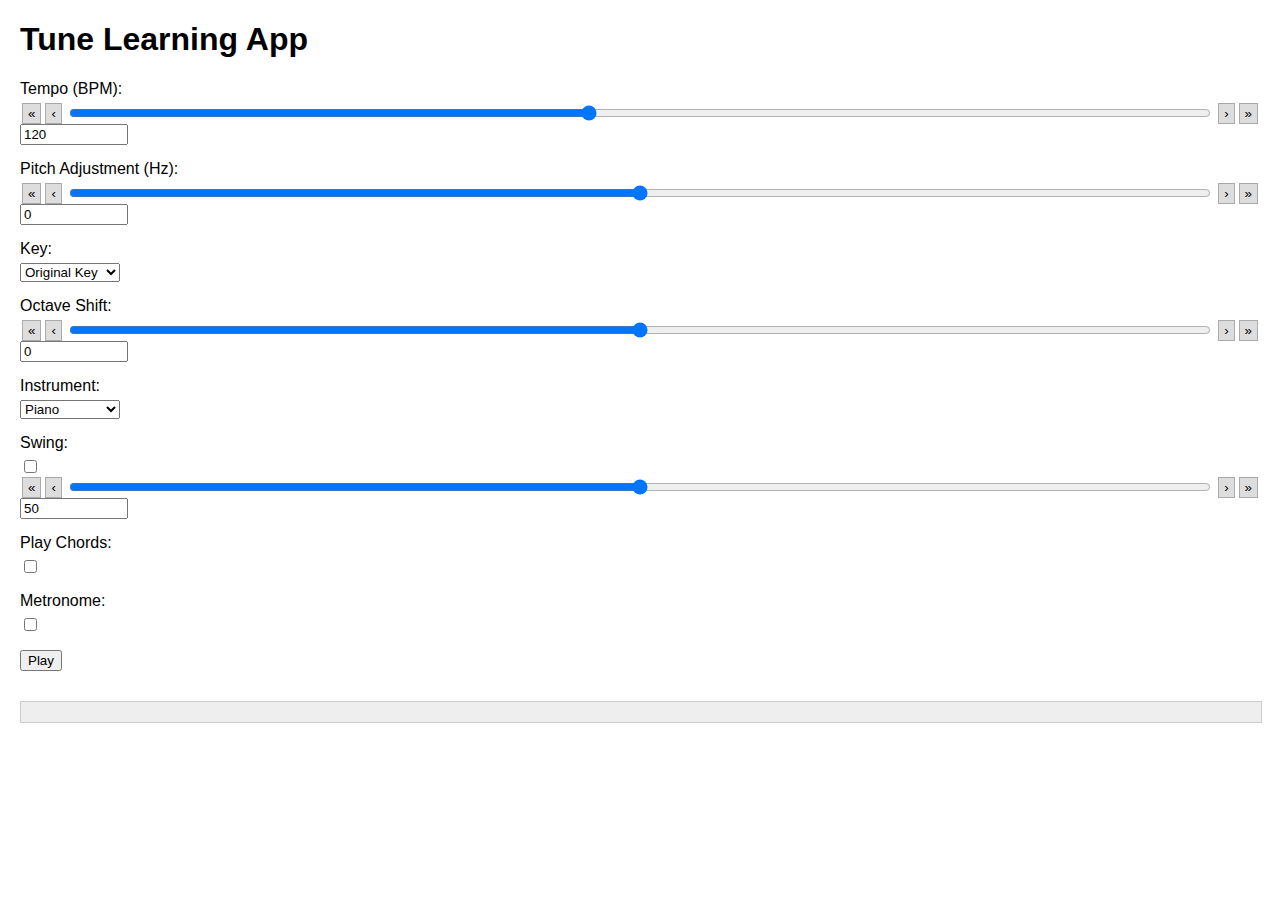
==== index.html @ 7e9220ab "Initial commit" ====
<!DOCTYPE html>
<html lang="en">
<head>
    <meta charset="UTF-8">
    <title>Tune Learning App</title>
    <link rel="stylesheet" href="styles.css">
    <!-- Include ABCJS Audio CSS -->
    <link rel="stylesheet" href="audio.css">
    <!-- Include ABCJS Plugin library -->
    <script src="basic.js" type="text/javascript"></script>
    
</head>

<body>
    <h1>Tune Learning App</h1>
    <!-- Audio controls will be inserted here -->
    <div id="audio"></div>
    <div id="abc"></div>
    <div id="controls">
        <!-- Tempo Control -->
        <div class="control-group">
            <label for="tempo">Tempo (BPM):</label>
            <div class="slider-container">
                <button class="double-arrow" id="tempo-min">«</button>
                <button class="single-arrow" id="tempo-decrease">‹</button>
                <input type="range" id="tempo" min="20" max="240" value="120">
                <button class="single-arrow" id="tempo-increase">›</button>
                <button class="double-arrow" id="tempo-max">»</button>
            </div>
            <input type="number" id="tempo-number" min="20" max="240" value="120">
        </div>
        <!-- Pitch Control -->
        <div class="control-group">
            <label for="pitch">Pitch Adjustment (Hz):</label>
            <div class="slider-container">
                <button class="double-arrow" id="pitch-min">«</button>
                <button class="single-arrow" id="pitch-decrease">‹</button>
                <input type="range" id="pitch" min="-100" max="100" value="0">
                <button class="single-arrow" id="pitch-increase">›</button>
                <button class="double-arrow" id="pitch-max">»</button>
            </div>
            <input type="number" id="pitch-number" min="-100" max="100" value="0">
        </div>
        <!-- Key Control -->
        <div class="control-group">
            <label for="key">Key:</label>
            <select id="key">
                <option value="">Original Key</option>
                <option value="C">C</option>
                <option value="C#">C#</option>
                <option value="D">D</option>
                <option value="D#">D#</option>
                <option value="E">E</option>
                <option value="F">F</option>
                <option value="F#">F#</option>
                <option value="G">G</option>
                <option value="G#">G#</option>
                <option value="A">A</option>
                <option value="A#">A#</option>
                <option value="B">B</option>
            </select>
        </div>
        <!-- Octave Shift Control -->
        <div class="control-group">
            <label for="octave">Octave Shift:</label>
            <div class="slider-container">
                <button class="double-arrow" id="octave-min">«</button>
                <button class="single-arrow" id="octave-decrease">‹</button>
                <input type="range" id="octave" min="-2" max="2" value="0">
                <button class="single-arrow" id="octave-increase">›</button>
                <button class="double-arrow" id="octave-max">»</button>
            </div>
            <input type="number" id="octave-number" min="-2" max="2" value="0">
        </div>
        <!-- Instrument Control -->
        <div class="control-group">
            <label for="instrument">Instrument:</label>
            <select id="instrument">
                <option value="acoustic_grand_piano">Piano</option>
                <option value="violin">Violin</option>
                <option value="flute">Flute</option>
                <!-- Add more instruments as needed -->
            </select>
        </div>
        <!-- Swing Control -->
        <div class="control-group">
            <label for="swing">Swing:</label>
            <input type="checkbox" id="swing-toggle">
            <div class="slider-container">
                <button class="double-arrow" id="swing-min">«</button>
                <button class="single-arrow" id="swing-decrease">‹</button>
                <input type="range" id="swing" min="0" max="100" value="50">
                <button class="single-arrow" id="swing-increase">›</button>
                <button class="double-arrow" id="swing-max">»</button>
            </div>
            <input type="number" id="swing-number" min="0" max="100" value="50">
        </div>
        <!-- Chords and Metronome -->
        <div class="control-group">
            <label for="chords">Play Chords:</label>
            <input type="checkbox" id="chords">
        </div>
        <div class="control-group">
            <label for="metronome">Metronome:</label>
            <input type="checkbox" id="metronome">
        </div>
        <!-- Play Button -->
        <div class="control-group">
            <button id="play-button">Play</button>
        </div>
    </div>
    <!-- Progress Bar -->
    <div id="progress-bar">
        <!-- Progress bar with measure markings -->
        <canvas id="progress-canvas"></canvas>
    </div>
    <script>
        console.log('ABCJS:', ABCJS); // Should display the ABCJS object
        console.log('ABCJS.renderAbc:', ABCJS.renderAbc); // Should be a function
    </script>
    <script src="script.js"></script>
</body>
</html>
---- styles.css ----
body {
  font-family: Arial, sans-serif;
  margin: 20px;
}

#controls {
  margin-top: 20px;
}

.control-group {
  margin-bottom: 15px;
}

.control-group label {
  display: block;
  margin-bottom: 5px;
}

.slider-container {
  display: flex;
  align-items: center;
}

.slider-container button {
  background-color: #ddd;
  border: 1px solid #aaa;
  padding: 2px 5px;
  margin: 0 2px;
  cursor: pointer;
}

.single-arrow::after {
  content: attr(data-arrow);
}

.double-arrow::after {
  content: attr(data-arrow);
}

.slider-container input[type="range"] {
  flex: 1;
  margin: 0 5px;
}

.control-group input[type="number"],
.control-group select {
  width: 100px;
}

#progress-bar {
  margin-top: 30px;
}

#progress-canvas {
  width: 100%;
  height: 20px;
  background-color: #eee;
  border: 1px solid #ccc;
}
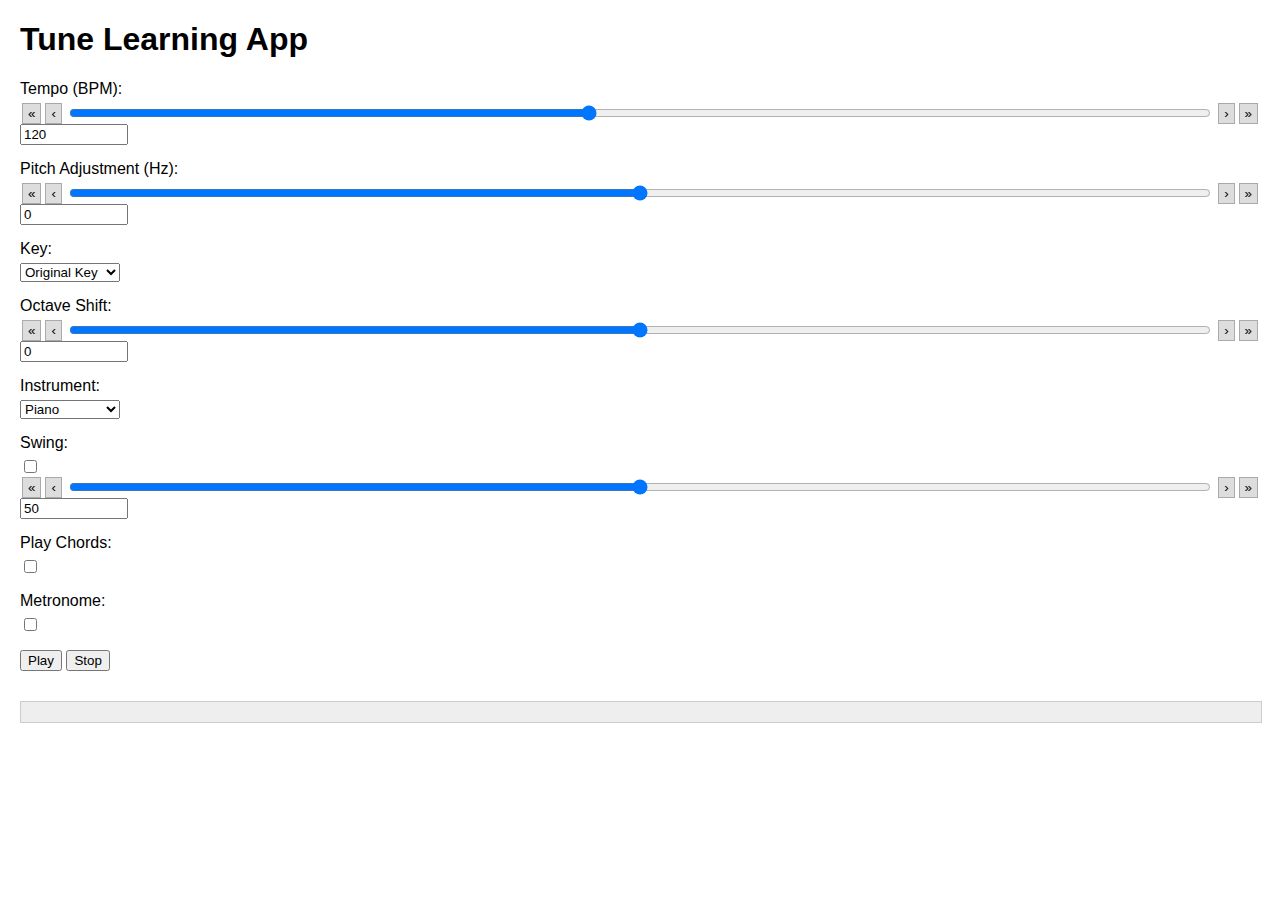
==== commit b51933a9: "was able to rename files and work." ====
--- a/index.html
+++ b/index.html
@@ -5,9 +5,9 @@
     <title>Tune Learning App</title>
     <link rel="stylesheet" href="styles.css">
     <!-- Include ABCJS Audio CSS -->
-    <link rel="stylesheet" href="audio.css">
+    <link rel="stylesheet" href="abcjs-audio.css">
     <!-- Include ABCJS Plugin library -->
-    <script src="basic.js" type="text/javascript"></script>
+    <script src="abcjs-basic.js" type="text/javascript"></script>
     
 </head>
 
@@ -104,20 +104,18 @@
             <label for="metronome">Metronome:</label>
             <input type="checkbox" id="metronome">
         </div>
-        <!-- Play Button -->
+        <!-- Play and Stop Buttons -->
         <div class="control-group">
             <button id="play-button">Play</button>
+            <button id="stop-button">Stop</button>
         </div>
+
     </div>
     <!-- Progress Bar -->
     <div id="progress-bar">
         <!-- Progress bar with measure markings -->
         <canvas id="progress-canvas"></canvas>
     </div>
-    <script>
-        console.log('ABCJS:', ABCJS); // Should display the ABCJS object
-        console.log('ABCJS.renderAbc:', ABCJS.renderAbc); // Should be a function
-    </script>
     <script src="script.js"></script>
 </body>
 </html>
--- a/abcjs-audio.css
+++ b/abcjs-audio.css
@@ -0,0 +1,187 @@
+/* Some basic CSS to make the Audio controls in abcjs presentable. */
+
+.abcjs-inline-audio {
+	height: 26px;
+	padding: 0 5px;
+	border-radius: 3px;
+	background-color: #424242;
+	display: flex;
+	align-items: center;
+	box-sizing: border-box;
+}
+
+.abcjs-inline-audio.abcjs-disabled {
+	opacity: 0.5;
+}
+
+.abcjs-inline-audio .abcjs-btn {
+	display: block;
+	width: 28px;
+	height: 34px;
+	margin-right: 2px;
+	padding: 7px 4px;
+
+	background: none !important;
+	border: 1px solid transparent;
+	box-sizing: border-box;
+	line-height: 1;
+}
+
+.abcjs-btn g {
+	fill: #f4f4f4;
+	stroke: #f4f4f4;
+}
+
+.abcjs-inline-audio .abcjs-btn:hover g {
+	fill: #cccccc;
+	stroke: #cccccc;
+}
+
+.abcjs-inline-audio .abcjs-midi-selection.abcjs-pushed {
+	border: 1px solid #cccccc;
+	background-color: #666666;
+	box-sizing: border-box;
+}
+
+.abcjs-inline-audio .abcjs-midi-loop.abcjs-pushed {
+	border: 1px solid #cccccc;
+	background-color: #666666;
+	box-sizing: border-box;
+}
+
+.abcjs-inline-audio .abcjs-midi-reset.abcjs-pushed {
+	border: 1px solid #cccccc;
+	background-color: #666666;
+	box-sizing: border-box;
+}
+
+.abcjs-inline-audio .abcjs-midi-start .abcjs-pause-svg {
+	display: none;
+}
+
+.abcjs-inline-audio .abcjs-midi-start .abcjs-loading-svg {
+	display: none;
+}
+
+.abcjs-inline-audio .abcjs-midi-start.abcjs-pushed .abcjs-play-svg {
+	display: none;
+}
+
+.abcjs-inline-audio .abcjs-midi-start.abcjs-loading .abcjs-play-svg {
+	display: none;
+}
+
+.abcjs-inline-audio .abcjs-midi-start.abcjs-pushed .abcjs-pause-svg {
+	display: block;
+}
+
+.abcjs-inline-audio .abcjs-midi-progress-background {
+	background-color: #424242;
+	height: 10px;
+	border-radius: 5px;
+	border: 2px solid #cccccc;
+	margin: 0 8px 0 15px;
+	position: relative;
+	flex: 1;
+	padding: 0;
+	box-sizing: border-box;
+}
+
+.abcjs-inline-audio .abcjs-midi-progress-indicator {
+	width: 20px;
+	margin-left: -10px; /* half of the width */
+	height: 14px;
+	background-color: #f4f4f4;
+	position: absolute;
+	display: inline-block;
+	border-radius: 6px;
+	top: -4px;
+	left: 0;
+	box-sizing: border-box;
+}
+
+.abcjs-inline-audio .abcjs-midi-clock {
+	margin-left: 4px;
+	margin-top: 1px;
+	margin-right: 2px;
+	display: inline-block;
+	font-family: sans-serif;
+	font-size: 16px;
+	box-sizing: border-box;
+	color: #f4f4f4;
+}
+
+.abcjs-inline-audio .abcjs-tempo-wrapper {
+	font-size: 10px;
+	color: #f4f4f4;
+	box-sizing: border-box;
+	display: flex;
+	align-items: center;
+}
+
+.abcjs-inline-audio .abcjs-midi-tempo {
+	border-radius: 2px;
+	border: none;
+	margin: 0 2px 0 4px;
+	width: 42px;
+	padding-left: 2px;
+	box-sizing: border-box;
+}
+
+.abcjs-inline-audio .abcjs-loading .abcjs-loading-svg {
+	display: inherit;
+}
+
+.abcjs-inline-audio .abcjs-loading {
+	outline: none;
+	animation-name: abcjs-spin;
+	animation-duration: 1s;
+	animation-iteration-count: infinite;
+	animation-timing-function: linear;
+
+}
+.abcjs-inline-audio .abcjs-loading-svg circle {
+	stroke: #f4f4f4;
+}
+
+@keyframes abcjs-spin {
+	from {transform:rotate(0deg);}
+	to {transform:rotate(360deg);}
+}
+
+/* Adding the class "abcjs-large" will make the control easier on a touch device. */
+.abcjs-large .abcjs-inline-audio {
+	height: 52px;
+}
+.abcjs-large .abcjs-btn {
+	width: 56px;
+	height: 52px;
+	font-size: 28px;
+	padding: 6px 8px;
+}
+.abcjs-large .abcjs-midi-progress-background {
+	height: 20px;
+	border: 4px solid #cccccc;
+}
+.abcjs-large .abcjs-midi-progress-indicator {
+	height: 28px;
+	top: -8px;
+	width: 40px;
+}
+.abcjs-large .abcjs-midi-clock {
+	font-size: 32px;
+	margin-right: 10px;
+	margin-left: 10px;
+	margin-top: -1px;
+}
+.abcjs-large .abcjs-midi-tempo {
+	font-size: 20px;
+	width: 50px;
+}
+.abcjs-large .abcjs-tempo-wrapper {
+	font-size: 20px;
+}
+
+.abcjs-css-warning {
+	display: none;
+}
